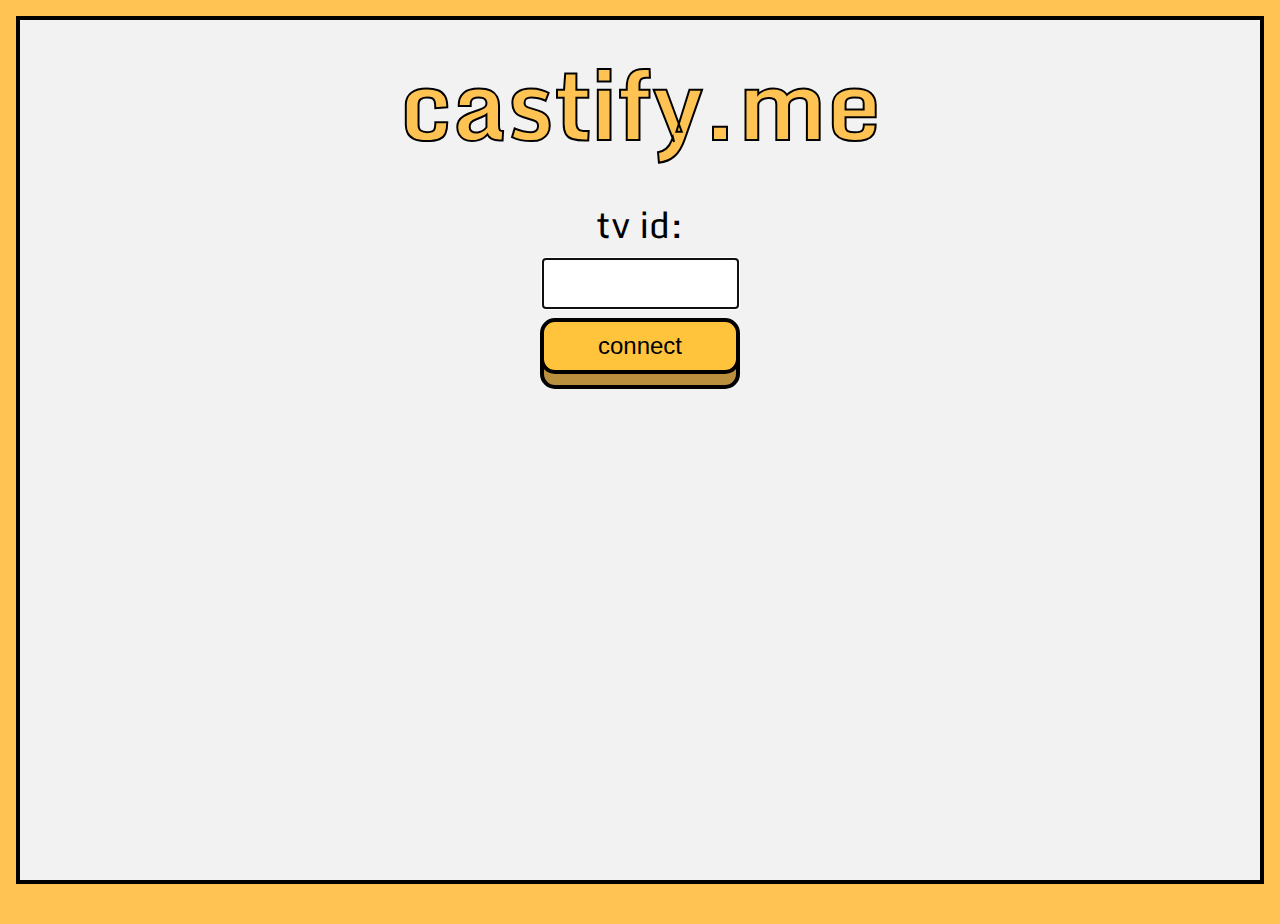
==== index.html @ 889b5103 "Initial commit. Contains traces of pong." ====
<html data-cast-api-enabled="true">
<head>
	<title>Castify Remote</title>
	<!--link rel="stylesheet" type="text/css" href="css/sender.css" /-->
	
  <link href='http://fonts.googleapis.com/css?family=Monda:400,700|Source+Code+Pro' rel='stylesheet' type='text/css'>
	<style>
    body { overflow: hidden; background: #fec353; font-family: Monda; font-size: 24px; }
    section { position: absolute; top: 0; right: 0; bottom: 0; left: 0; overflow: auto; margin: 16px; padding: 15px; background: #f2f2f2; border: 4px solid #000; text-align: center; }
    h1 { -webkit-text-stroke: 2px black; color: #fec353; font-size: 96px; margin: -10px 0; }
    ul { list-style: none; padding: 0; }
    #tvid-form p { margin: 5px; font-size: 36px; }
    #tvid-form input { font-size: 36px; font-family: 'Source Code Pro', fixed; border: 2px solid #000; text-align: center; }
    /*#tvid-form button { font-size: 24px; }*/
    #loading { text-align: center; margin-top: -40px; position: relative; top: 50%; font-size: 62px; }
    #activity-list li { display: inline-block; margin: 5px; }
    #activity-list button { height: 125px; }

    button { display: inline-block; cursor: hand; padding: 0; border: 0; background: none; position: relative; width: 200px; height: 75px; }
    button:after { display: block; position: absolute; bottom: 0; left: 0; right: 0; height: 25px; background: #ba903e; content: ''; z-index: 2; border-radius: 0 0 11px 11px; border: 4px solid #000; border-radius: 0 0 15px 15px; }
    button span { display: block; border: 4px solid #000; border-radius: 15px; text-decoration: none; color: #000; background: #ffc33c; font-size: 24px; padding: 10px 25px; bottom: 15px; left: 0; right: 0; z-index: 5; position: absolute; }
    button.tall span { border-radius: 0 0 15px 15px; padding: 0 25px; }
    button.tall>div { border: 4px solid #000; border-radius: 15px 15px 0 0; background: white; position: absolute; top: 0; right: 0; left: 0; bottom: 30px; }
    button:hover span { background: #ffe39c; }
    button:focus span { bottom: 0; background: #ffe39c; }
    button:active span, button.pressed span { bottom: 0; background: #ffc33c; }
	</style>
</head>
<body>
  <div id="loading">loading...</div>
  
	<section id="connect">
	  <h1>castify.me</h1>
		
		<ul id="receiver-list"></ul>
		
		<form id="tvid-form">
		  <p><label>tv id:</label></p>
		  <p><input type="text" size="8" maxlength="8"></p>
		  <p><button><span>connect</span></button></p>
		</form>
	</section>
	
	<section id="home" style="display: none;">
	  <h1>activities</h1>
	  
	  <ul id="activity-list">
	    <li><button class="tall" data-activity="stream"><div></div><span>stream</span></button></li>
	    <li><button class="tall" data-activity="pong"><div></div><span>pong</span></button></li>
	    <li><button class="tall" data-activity="tetris"><div></div><span>tetris</span></button></li>
	    <li><button class="tall" data-activity="scrabble"><div></div><span>scrabble</span></button></li>
	    <li><button class="tall" data-activity="webcam"><div></div><span>webcam</span></button></li>
	    <li><button class="tall" data-activity="clock"><div></div><span>clock</span></button></li>
	    <li><button class="tall" data-activity="weather"><div></div><span>weather</span></button></li>
	    <li><button class="tall" data-activity="finance"><div></div><span>finance</span></button></li>
	    <li><button class="tall" data-activity="present"><div></div><span>present</span></button></li>
	    <li><button class="tall" data-activity="beam"><div></div><span>beam</span></button></li>
	    <li><button class="tall" data-activity="cards"><div></div><span>cards</span></button></li>
	    <li><button class="tall" data-activity="books"><div></div><span>books</span></button></li>
	  </ul>
	</section>
	
	<section id="act-stream" style="display: none;">
	  <h1>stream video</h1>
	  
	  <video></video>
	  
		<form id="stream-form">
		  <p><label>url:</label></p>
		  <p><input type="text"></p>
		  <p><button><span>play</span></button></p>
		</form>
	</section>
	
	<section id="act-pong-lobby" style="display: none;">
	  <h1>castify pong</h1>
	  
	  <p><button data-idx="0"><span>play red</span></button></p>
	  <p><button data-idx="1"><span>play blue</span></button></p>
	</section>
	
	<section id="act-pong-game" style="display: none;">
	  <h1>play pong</h1>
	  
	  <p><button data-key="w"><span>up (w)</span></button></p>
	  <p><button data-key="s"><span>down (s)</span></button></p>
	</section>

  <script>
    (function(i,s,o,g,r,a,m){i['GoogleAnalyticsObject']=r;i[r]=i[r]||function(){
    (i[r].q=i[r].q||[]).push(arguments)},i[r].l=1*new Date();a=s.createElement(o),
    m=s.getElementsByTagName(o)[0];a.async=1;a.src=g;m.parentNode.insertBefore(a,m)
    })(window,document,'script','//www.google-analytics.com/analytics.js','ga');

    ga('create', 'UA-43066282-1', 'castify.me');
    ga('send', 'pageview');
  </script>
</body>

<script src="http://code.jquery.com/jquery-2.0.3.min.js"></script>
<script src="http://cdn.peerjs.com/0/peer.js"></script>

<script>
  (function () {
	  var cast_api, cv_activity, receiverList;

	  window.addEventListener('message', function(event) {
		  if (event.source === window && event.data && event.data.source === 'CastApi' && event.data.event === 'Hello' && !cast_api) {
			  cast_api = new cast.Api();
			  cast_api.addReceiverListener('f2889f47-f852-45c0-bed0-010cbf577c0b', onReceiverList);
		  };
	  });

	  onReceiverList = function(list) {
		  receiverList = list;
		  $('#receiver-list').empty();
		  list.forEach(function(receiver) {
			  $listItem = $('<li><a href="#" data-id="' + receiver.id + '">' + receiver.name + '</a></li>');
			  $listItem.on('click', receiverClicked);
			  $('#receiver-list').append($listItem);
		  });
	  };

	  receiverClicked = function(e) {
		  e.preventDefault();

		  var $target = $(e.target);
	    for (id in receiverList) {
	      if (receiverList[id].id === $target.data('id'))
	        doLaunch(receiverList[id]);
	    };
	  };

    var mReceiver;
	  doLaunch = function(receiver) {
	    mReceiver = receiver;
		  var request = new cast.LaunchRequest('f2889f47-f852-45c0-bed0-010cbf577c0b', receiver);
		  cast_api.launch(request, onLaunch);
      $('#connect').animate({left: '-100%', right: '100%'});
      $('#loading').text('launching...');
	  };
	  
	  onLaunch = function(activity) {
		  if (activity.status === 'running') {
			  cv_activity = activity;
			  cast_api.sendMessage(cv_activity.activityId, 'castify', {name: mReceiver.name});
			  cast_api.addMessageListener(cv_activity.activityId, 'castify', function (msg) {
			    if (msg && 'id' in msg)
			      connectToTv(msg.id);
			  });
			};
	  };
	})();
	
	$('#tvid-form').submit(function (e) {
	  e.preventDefault();
	  connectToTv($('#tvid-form input').val());
	});
	$(function () {
	  $('#tvid-form input').focus();
	});
	
  var tvconn, peer = new Peer({host: 'cast.danopia.net', port: 9000});
  
	function connectToTv (id) {
	  if (tvconn) return false;
	  
    tvconn = peer.connect(id);
    tvconn.on('data', onTvData);
    tvconn.on('open', function () {
      setInterval(function () {
        tvconn.send({type: 'ping', ts: +new Date()});
      }, 10000);
      showHome(true);
    });
    
    if ($('#connect').css('left') == '0px') {
      $('#connect').animate({left: '-100%', right: '100%'});
      $('#loading').text('connecting...');
    };
	};
	
	function onTvData (data) {
	  if (data.type == 'launch') {
	    if (data.activity == 'pong') {
        startPong();
	    } else if (data.activity == 'stream') {
        $('#act-stream').css({left: '100%', right: '-100%'}).show().animate({left: 0, right: 0});
	    } else {
	      console.log('Launching unknown activity', data.activity);
	    };
	  } else if (data.cmd == 'state' && data.item) {
		  $('#act-stream video')[0].src = data.item.src;
	  } else if (data.type == 'pong' && data.ts) {
	    console.log('Ping:', new Date() - data.ts + 'ms');
	  } else {
		  console.log('Unhandled TV packet:', data);
		};
	};
	
	function showHome (firstTime) {
    $('#home').css({left: '100%', right: '-100%'}).show().animate({left: 0, right: 0});
	};
	
	function startPong () {
    if ($('#home').css('left') == '0px') {
      $('#home').animate({left: '-100%', right: '100%'});
      $('#loading').text('waiting...');
    };
    
    $('#act-pong-lobby').css({left: '100%', right: '-100%'}).show().animate({left: 0, right: 0});
    
    $('#act-pong-lobby [data-idx=0]').click(function (e) {
      tvconn.send({type: 'activity', cmd: 'join', player: 0});
      playPong();
    });
    $('#act-pong-lobby [data-idx=1]').click(function (e) {
      tvconn.send({type: 'activity', cmd: 'join', player: 1});
      playPong();
    });
	}
	
	function playPong () {
    $('#act-pong-lobby').animate({left: '-100%', right: '100%'});
    $('#act-pong-game').css({left: '100%', right: '-100%'}).show().animate({left: 0, right: 0});
    
		$('body').keydown(function (e) {
		  if (e.keyCode == 87) {
		    $('[data-key=w]').addClass('pressed');
        tvconn.send({type: 'activity', cmd: 'delta', delta: -1000});
		  } else if (e.keyCode == 83) {
		    $('[data-key=s]').addClass('pressed');
        tvconn.send({type: 'activity', cmd: 'delta', delta: 1000});
		  };
		});
		
		$('body').keyup(function (e) {
		  if (e.keyCode == 87) {
		    $('[data-key=w]').removeClass('pressed');
        tvconn.send({type: 'activity', cmd: 'delta', delta: 0});
		  } else if (e.keyCode == 83) {
		    $('[data-key=s]').removeClass('pressed');
        tvconn.send({type: 'activity', cmd: 'delta', delta: 0});
		  }
	  });
	};
	
	$(function () {
	  $('#activity-list').on('click', 'button', function (e) {
	    e.preventDefault();
		  var activity = $(e.currentTarget).data('activity');
      tvconn.send({type: 'launch', activity: activity});
      
      $('#home').animate({left: '-100%', right: '100%'});
      $('#loading').text('waiting...');
	  });
	  
	  $('#stream-form').submit(function (e) {
	    e.preventDefault();
		  var src = $('#stream-form input').val();
		  if (!src) return false;
		  $('#stream-form input').val('');
      tvconn.send({type: 'activity', cmd: 'queueAdd', item: {src: src}});
		});
	});
	

/*
	$killSwitch.on('click', function() {
		cast_api.stopActivity(cv_activity.activityId, function(){
			cv_activity = null;
		
			$killSwitch.prop('disabled', true);
		});
	});*/
</script>
</html>
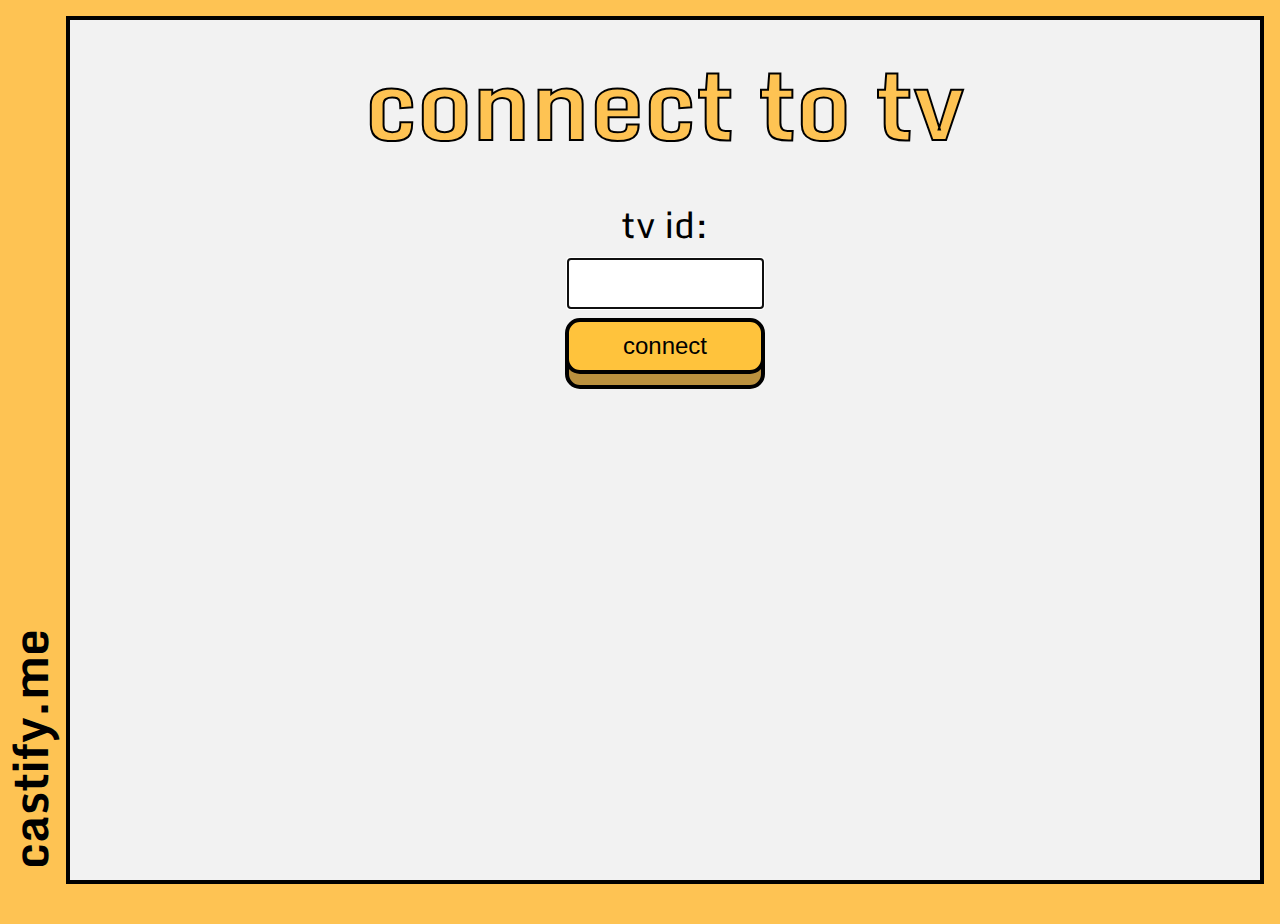
==== commit 7988dd49: "Add a left bar to the controller with title" ====
--- a/index.html
+++ b/index.html
@@ -1,20 +1,25 @@
 <html data-cast-api-enabled="true">
 <head>
-	<title>Castify Remote</title>
-	<!--link rel="stylesheet" type="text/css" href="css/sender.css" /-->
-	
+  <title>Castify Remote</title>
+  <!--link rel="stylesheet" type="text/css" href="css/sender.css" /-->
+  
   <link href='http://fonts.googleapis.com/css?family=Monda:400,700|Source+Code+Pro' rel='stylesheet' type='text/css'>
-	<style>
+  <style>
     body { overflow: hidden; background: #fec353; font-family: Monda; font-size: 24px; }
+    #sects { position: absolute; top: 0; right: 0; bottom: 0; left: 50px; }
     section { position: absolute; top: 0; right: 0; bottom: 0; left: 0; overflow: auto; margin: 16px; padding: 15px; background: #f2f2f2; border: 4px solid #000; text-align: center; }
-    h1 { -webkit-text-stroke: 2px black; color: #fec353; font-size: 96px; margin: -10px 0; }
+    section h1 { -webkit-text-stroke: 2px black; color: #fec353; font-size: 96px; margin: -10px 0; }
+    #leftbar { position: absolute; left: 0; width: 50px; top: 0; bottom: 0; }
+    #leftbar>h1 { position: absolute; bottom: -90px; -webkit-transform-origin: -10px 0; -webkit-transform: rotate(-90deg); }
+    #leftbar>#tv { -webkit-transform-origin: 100% 50%; -webkit-transform: rotate(-90deg); width: 500px; text-align: right; right: 15px; position: absolute; top: 0; }
     ul { list-style: none; padding: 0; }
     #tvid-form p { margin: 5px; font-size: 36px; }
     #tvid-form input { font-size: 36px; font-family: 'Source Code Pro', fixed; border: 2px solid #000; text-align: center; }
     /*#tvid-form button { font-size: 24px; }*/
     #loading { text-align: center; margin-top: -40px; position: relative; top: 50%; font-size: 62px; }
-    #activity-list li { display: inline-block; margin: 5px; }
+    #activity-list li { display: inline-block; margin: 8px 5px; }
     #activity-list button { height: 125px; }
+    #tvid { font-family: 'Source Code Pro', fixed; }
 
     button { display: inline-block; cursor: hand; padding: 0; border: 0; background: none; position: relative; width: 200px; height: 75px; }
     button:after { display: block; position: absolute; bottom: 0; left: 0; right: 0; height: 25px; background: #ba903e; content: ''; z-index: 2; border-radius: 0 0 11px 11px; border: 4px solid #000; border-radius: 0 0 15px 15px; }
@@ -24,67 +29,74 @@
     button:hover span { background: #ffe39c; }
     button:focus span { bottom: 0; background: #ffe39c; }
     button:active span, button.pressed span { bottom: 0; background: #ffc33c; }
-	</style>
+  </style>
 </head>
 <body>
+  <header id="leftbar">
+    <h1>castify.me</h1>
+    <div id="tv" style="display: none;"><span id="tvname"></span> - <span id="tvid"></span></div>
+  </header>
+  
   <div id="loading">loading...</div>
   
-	<section id="connect">
-	  <h1>castify.me</h1>
-		
-		<ul id="receiver-list"></ul>
-		
-		<form id="tvid-form">
-		  <p><label>tv id:</label></p>
-		  <p><input type="text" size="8" maxlength="8"></p>
-		  <p><button><span>connect</span></button></p>
-		</form>
-	</section>
-	
-	<section id="home" style="display: none;">
-	  <h1>activities</h1>
-	  
-	  <ul id="activity-list">
-	    <li><button class="tall" data-activity="stream"><div></div><span>stream</span></button></li>
-	    <li><button class="tall" data-activity="pong"><div></div><span>pong</span></button></li>
-	    <li><button class="tall" data-activity="tetris"><div></div><span>tetris</span></button></li>
-	    <li><button class="tall" data-activity="scrabble"><div></div><span>scrabble</span></button></li>
-	    <li><button class="tall" data-activity="webcam"><div></div><span>webcam</span></button></li>
-	    <li><button class="tall" data-activity="clock"><div></div><span>clock</span></button></li>
-	    <li><button class="tall" data-activity="weather"><div></div><span>weather</span></button></li>
-	    <li><button class="tall" data-activity="finance"><div></div><span>finance</span></button></li>
-	    <li><button class="tall" data-activity="present"><div></div><span>present</span></button></li>
-	    <li><button class="tall" data-activity="beam"><div></div><span>beam</span></button></li>
-	    <li><button class="tall" data-activity="cards"><div></div><span>cards</span></button></li>
-	    <li><button class="tall" data-activity="books"><div></div><span>books</span></button></li>
-	  </ul>
-	</section>
-	
-	<section id="act-stream" style="display: none;">
-	  <h1>stream video</h1>
-	  
-	  <video></video>
-	  
-		<form id="stream-form">
-		  <p><label>url:</label></p>
-		  <p><input type="text"></p>
-		  <p><button><span>play</span></button></p>
-		</form>
-	</section>
-	
-	<section id="act-pong-lobby" style="display: none;">
-	  <h1>castify pong</h1>
-	  
-	  <p><button data-idx="0"><span>play red</span></button></p>
-	  <p><button data-idx="1"><span>play blue</span></button></p>
-	</section>
-	
-	<section id="act-pong-game" style="display: none;">
-	  <h1>play pong</h1>
-	  
-	  <p><button data-key="w"><span>up (w)</span></button></p>
-	  <p><button data-key="s"><span>down (s)</span></button></p>
-	</section>
+  <div id="sects">
+    <section id="connect">
+      <h1>connect to tv</h1>
+      
+      <ul id="receiver-list"></ul>
+      
+      <form id="tvid-form">
+        <p><label>tv id:</label></p>
+        <p><input type="text" size="8" maxlength="8"></p>
+        <p><button><span>connect</span></button></p>
+      </form>
+    </section>
+    
+    <section id="home" style="display: none;">
+      <h1>activities</h1>
+      
+      <ul id="activity-list">
+        <li><button class="tall" data-activity="stream"><div></div><span>stream</span></button></li>
+        <li><button class="tall" data-activity="pong"><div></div><span>pong</span></button></li>
+        <li><button class="tall" data-activity="tetris"><div></div><span>tetris</span></button></li>
+        <li><button class="tall" data-activity="scrabble"><div></div><span>scrabble</span></button></li>
+        <li><button class="tall" data-activity="webcam"><div></div><span>webcam</span></button></li>
+        <li><button class="tall" data-activity="clock"><div></div><span>clock</span></button></li>
+        <li><button class="tall" data-activity="weather"><div></div><span>weather</span></button></li>
+        <li><button class="tall" data-activity="finance"><div></div><span>finance</span></button></li>
+        <li><button class="tall" data-activity="present"><div></div><span>present</span></button></li>
+        <li><button class="tall" data-activity="beam"><div></div><span>beam</span></button></li>
+        <li><button class="tall" data-activity="cards"><div></div><span>cards</span></button></li>
+        <li><button class="tall" data-activity="books"><div></div><span>books</span></button></li>
+      </ul>
+    </section>
+    
+    <section id="act-stream" style="display: none;">
+      <h1>stream video</h1>
+      
+      <video></video>
+      
+      <form id="stream-form">
+        <p><label>url:</label></p>
+        <p><input type="text"></p>
+        <p><button><span>play</span></button></p>
+      </form>
+    </section>
+    
+    <section id="act-pong-lobby" style="display: none;">
+      <h1>castify pong</h1>
+      
+      <p><button data-idx="0"><span>play red</span></button></p>
+      <p><button data-idx="1"><span>play blue</span></button></p>
+    </section>
+    
+    <section id="act-pong-game" style="display: none;">
+      <h1>play pong</h1>
+      
+      <p><button data-key="w"><span>up (w)</span></button></p>
+      <p><button data-key="s"><span>down (s)</span></button></p>
+    </section>
+  </div>
 
   <script>
     (function(i,s,o,g,r,a,m){i['GoogleAnalyticsObject']=r;i[r]=i[r]||function(){
@@ -102,69 +114,69 @@
 
 <script>
   (function () {
-	  var cast_api, cv_activity, receiverList;
-
-	  window.addEventListener('message', function(event) {
-		  if (event.source === window && event.data && event.data.source === 'CastApi' && event.data.event === 'Hello' && !cast_api) {
-			  cast_api = new cast.Api();
-			  cast_api.addReceiverListener('f2889f47-f852-45c0-bed0-010cbf577c0b', onReceiverList);
-		  };
-	  });
-
-	  onReceiverList = function(list) {
-		  receiverList = list;
-		  $('#receiver-list').empty();
-		  list.forEach(function(receiver) {
-			  $listItem = $('<li><a href="#" data-id="' + receiver.id + '">' + receiver.name + '</a></li>');
-			  $listItem.on('click', receiverClicked);
-			  $('#receiver-list').append($listItem);
-		  });
-	  };
-
-	  receiverClicked = function(e) {
-		  e.preventDefault();
-
-		  var $target = $(e.target);
-	    for (id in receiverList) {
-	      if (receiverList[id].id === $target.data('id'))
-	        doLaunch(receiverList[id]);
-	    };
-	  };
+    var cast_api, cv_activity, receiverList;
+
+    window.addEventListener('message', function(event) {
+      if (event.source === window && event.data && event.data.source === 'CastApi' && event.data.event === 'Hello' && !cast_api) {
+        cast_api = new cast.Api();
+        cast_api.addReceiverListener('f2889f47-f852-45c0-bed0-010cbf577c0b', onReceiverList);
+      };
+    });
+
+    onReceiverList = function(list) {
+      receiverList = list;
+      $('#receiver-list').empty();
+      list.forEach(function(receiver) {
+        $listItem = $('<li><a href="#" data-id="' + receiver.id + '">' + receiver.name + '</a></li>');
+        $listItem.on('click', receiverClicked);
+        $('#receiver-list').append($listItem);
+      });
+    };
+
+    receiverClicked = function(e) {
+      e.preventDefault();
+
+      var $target = $(e.target);
+      for (id in receiverList) {
+        if (receiverList[id].id === $target.data('id'))
+          doLaunch(receiverList[id]);
+      };
+    };
 
     var mReceiver;
-	  doLaunch = function(receiver) {
-	    mReceiver = receiver;
-		  var request = new cast.LaunchRequest('f2889f47-f852-45c0-bed0-010cbf577c0b', receiver);
-		  cast_api.launch(request, onLaunch);
-      $('#connect').animate({left: '-100%', right: '100%'});
+    doLaunch = function(receiver) {
+      mReceiver = receiver;
+      var request = new cast.LaunchRequest('f2889f47-f852-45c0-bed0-010cbf577c0b', receiver);
+      cast_api.launch(request, onLaunch);
+      $('#connect').animate({left: '-125%', right: '125%'});
       $('#loading').text('launching...');
-	  };
-	  
-	  onLaunch = function(activity) {
-		  if (activity.status === 'running') {
-			  cv_activity = activity;
-			  cast_api.sendMessage(cv_activity.activityId, 'castify', {name: mReceiver.name});
-			  cast_api.addMessageListener(cv_activity.activityId, 'castify', function (msg) {
-			    if (msg && 'id' in msg)
-			      connectToTv(msg.id);
-			  });
-			};
-	  };
-	})();
-	
-	$('#tvid-form').submit(function (e) {
-	  e.preventDefault();
-	  connectToTv($('#tvid-form input').val());
-	});
-	$(function () {
-	  $('#tvid-form input').focus();
-	});
-	
+    };
+    
+    onLaunch = function(activity) {
+      if (activity.status === 'running') {
+        cv_activity = activity;
+        cast_api.sendMessage(cv_activity.activityId, 'castify', {name: mReceiver.name});
+        cast_api.addMessageListener(cv_activity.activityId, 'castify', function (msg) {
+          if (msg && 'id' in msg)
+            connectToTv(msg.id);
+        });
+      };
+    };
+  })();
+  
+  $('#tvid-form').submit(function (e) {
+    e.preventDefault();
+    connectToTv($('#tvid-form input').val());
+  });
+  $(function () {
+    $('#tvid-form input').focus();
+  });
+  
   var tvconn, peer = new Peer({host: 'cast.danopia.net', port: 9000});
   
-	function connectToTv (id) {
-	  if (tvconn) return false;
-	  
+  function connectToTv (id) {
+    if (tvconn) return false;
+    
     tvconn = peer.connect(id);
     tvconn.on('data', onTvData);
     tvconn.on('open', function () {
@@ -172,39 +184,45 @@
         tvconn.send({type: 'ping', ts: +new Date()});
       }, 10000);
       showHome(true);
+      
+      $('#tv').show();
+      $('#tvid').text(tvconn.peer);
     });
     
     if ($('#connect').css('left') == '0px') {
-      $('#connect').animate({left: '-100%', right: '100%'});
+      $('#connect').animate({left: '-125%', right: '125%'});
       $('#loading').text('connecting...');
     };
-	};
-	
-	function onTvData (data) {
-	  if (data.type == 'launch') {
-	    if (data.activity == 'pong') {
+  };
+  
+  function onTvData (data) {
+    console.log('TV', '>>>', data);
+    if (data.type == 'launch') {
+      if (data.activity == 'pong') {
         startPong();
-	    } else if (data.activity == 'stream') {
+      } else if (data.activity == 'stream') {
         $('#act-stream').css({left: '100%', right: '-100%'}).show().animate({left: 0, right: 0});
-	    } else {
-	      console.log('Launching unknown activity', data.activity);
-	    };
-	  } else if (data.cmd == 'state' && data.item) {
-		  $('#act-stream video')[0].src = data.item.src;
-	  } else if (data.type == 'pong' && data.ts) {
-	    console.log('Ping:', new Date() - data.ts + 'ms');
-	  } else {
-		  console.log('Unhandled TV packet:', data);
-		};
-	};
-	
-	function showHome (firstTime) {
+      } else {
+        console.log('Launching unknown activity', data.activity);
+      };
+    } else if (data.type == 'banner') {
+      $('#tvname').text(data.name || 'castify TV');
+    } else if (data.cmd == 'state' && data.item) {
+      $('#act-stream video')[0].src = data.item.src;
+    } else if (data.type == 'pong' && data.ts) {
+      console.log('Ping:', new Date() - data.ts + 'ms');
+    } else {
+      console.log('Unhandled TV packet:', data);
+    };
+  };
+  
+  function showHome (firstTime) {
     $('#home').css({left: '100%', right: '-100%'}).show().animate({left: 0, right: 0});
-	};
-	
-	function startPong () {
+  };
+  
+  function startPong () {
     if ($('#home').css('left') == '0px') {
-      $('#home').animate({left: '-100%', right: '100%'});
+      $('#home').animate({left: '-125%', right: '125%'});
       $('#loading').text('waiting...');
     };
     
@@ -218,61 +236,61 @@
       tvconn.send({type: 'activity', cmd: 'join', player: 1});
       playPong();
     });
-	}
-	
-	function playPong () {
-    $('#act-pong-lobby').animate({left: '-100%', right: '100%'});
+  }
+  
+  function playPong () {
+    $('#act-pong-lobby').animate({left: '-125%', right: '125%'});
     $('#act-pong-game').css({left: '100%', right: '-100%'}).show().animate({left: 0, right: 0});
     
-		$('body').keydown(function (e) {
-		  if (e.keyCode == 87) {
-		    $('[data-key=w]').addClass('pressed');
+    $('body').keydown(function (e) {
+      if (e.keyCode == 87) {
+        $('[data-key=w]').addClass('pressed');
         tvconn.send({type: 'activity', cmd: 'delta', delta: -1000});
-		  } else if (e.keyCode == 83) {
-		    $('[data-key=s]').addClass('pressed');
+      } else if (e.keyCode == 83) {
+        $('[data-key=s]').addClass('pressed');
         tvconn.send({type: 'activity', cmd: 'delta', delta: 1000});
-		  };
-		});
-		
-		$('body').keyup(function (e) {
-		  if (e.keyCode == 87) {
-		    $('[data-key=w]').removeClass('pressed');
+      };
+    });
+    
+    $('body').keyup(function (e) {
+      if (e.keyCode == 87) {
+        $('[data-key=w]').removeClass('pressed');
         tvconn.send({type: 'activity', cmd: 'delta', delta: 0});
-		  } else if (e.keyCode == 83) {
-		    $('[data-key=s]').removeClass('pressed');
+      } else if (e.keyCode == 83) {
+        $('[data-key=s]').removeClass('pressed');
         tvconn.send({type: 'activity', cmd: 'delta', delta: 0});
-		  }
-	  });
-	};
-	
-	$(function () {
-	  $('#activity-list').on('click', 'button', function (e) {
-	    e.preventDefault();
-		  var activity = $(e.currentTarget).data('activity');
+      }
+    });
+  };
+  
+  $(function () {
+    $('#activity-list').on('click', 'button', function (e) {
+      e.preventDefault();
+      var activity = $(e.currentTarget).data('activity');
       tvconn.send({type: 'launch', activity: activity});
       
-      $('#home').animate({left: '-100%', right: '100%'});
+      $('#home').animate({left: '-125%', right: '125%'});
       $('#loading').text('waiting...');
-	  });
-	  
-	  $('#stream-form').submit(function (e) {
-	    e.preventDefault();
-		  var src = $('#stream-form input').val();
-		  if (!src) return false;
-		  $('#stream-form input').val('');
+    });
+    
+    $('#stream-form').submit(function (e) {
+      e.preventDefault();
+      var src = $('#stream-form input').val();
+      if (!src) return false;
+      $('#stream-form input').val('');
       tvconn.send({type: 'activity', cmd: 'queueAdd', item: {src: src}});
-		});
-	});
-	
+    });
+  });
+  
 
 /*
-	$killSwitch.on('click', function() {
-		cast_api.stopActivity(cv_activity.activityId, function(){
-			cv_activity = null;
-		
-			$killSwitch.prop('disabled', true);
-		});
-	});*/
+  $killSwitch.on('click', function() {
+    cast_api.stopActivity(cv_activity.activityId, function(){
+      cv_activity = null;
+    
+      $killSwitch.prop('disabled', true);
+    });
+  });*/
 </script>
 </html>
 
